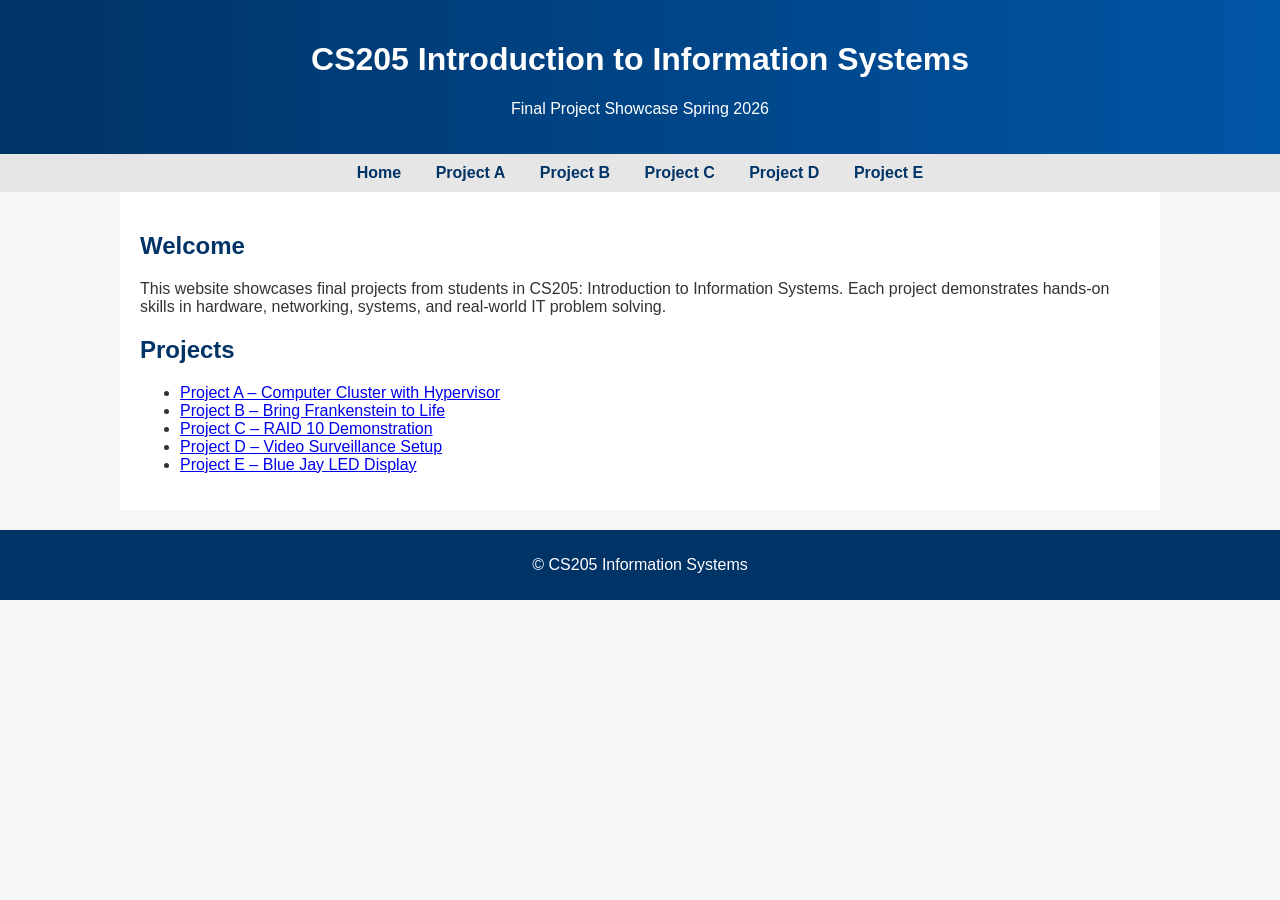
==== site/index.html @ f63cc869 "Created base site style and project pages" ====
<!DOCTYPE html>
<html>
<head>
    <title>CS205 Final Projects</title>
    <link rel="stylesheet" href="css/styles.css">
</head>

<body>

<header>
    <h1 class="heading">CS205 Introduction to Information Systems</h1>
    <p>Final Project Showcase Spring 2026</p>
</header>

<nav>
    <a href="index.html">Home</a>
    <a href="project-a.html">Project A</a>
    <a href="project-b.html">Project B</a>
    <a href="project-c.html">Project C</a>
    <a href="project-d.html">Project D</a>
    <a href="project-e.html">Project E</a>
</nav>

<div class="container">
    <h2>Welcome</h2>
    <p>
        This website showcases final projects from students in CS205: Introduction to Information Systems.
        Each project demonstrates hands-on skills in hardware, networking, systems, and real-world IT problem solving.
    </p>

    <h2>Projects</h2>
    <ul>
        <li><a href="project-a.html">Project A – Computer Cluster with Hypervisor</a></li>
        <li><a href="project-b.html">Project B – Bring Frankenstein to Life</a></li>
        <li><a href="project-c.html">Project C – RAID 10 Demonstration</a></li>
        <li><a href="project-d.html">Project D – Video Surveillance Setup</a></li>
        <li><a href="project-e.html">Project E – Blue Jay LED Display</a></li>
    </ul>
</div>

<div class="footer">
    <p>© CS205 Information Systems</p>
</div>

</body>
</html>
---- site/css/styles.css ----
body {
    font-family: Arial, sans-serif;
    margin: 0;
    background-color: #f4f6f8;
    color: #333;
}

header {
    background: linear-gradient(to right, #003366, #0055a5);
    color: white;
    text-align: center;
    padding: 20px;
}

header img {
    max-width: 100%;
    height: auto;
}

nav {
    background-color: #e6e6e6;
    padding: 10px;
    text-align: center;
}

nav a {
    margin: 0 15px;
    text-decoration: none;
    color: #003366;
    font-weight: bold;
}

nav a:hover {
    color: #cc0000;
}

.container {
    padding: 20px;
    max-width: 1000px;
    margin: auto;
    background: white;
}

h1, h2 {
    color: #003366;
}

h1.heading {
    color: white;
    
}

.footer {
    text-align: center;
    padding: 10px;
    background: #003366;
    color: white;
    margin-top: 20px;
}
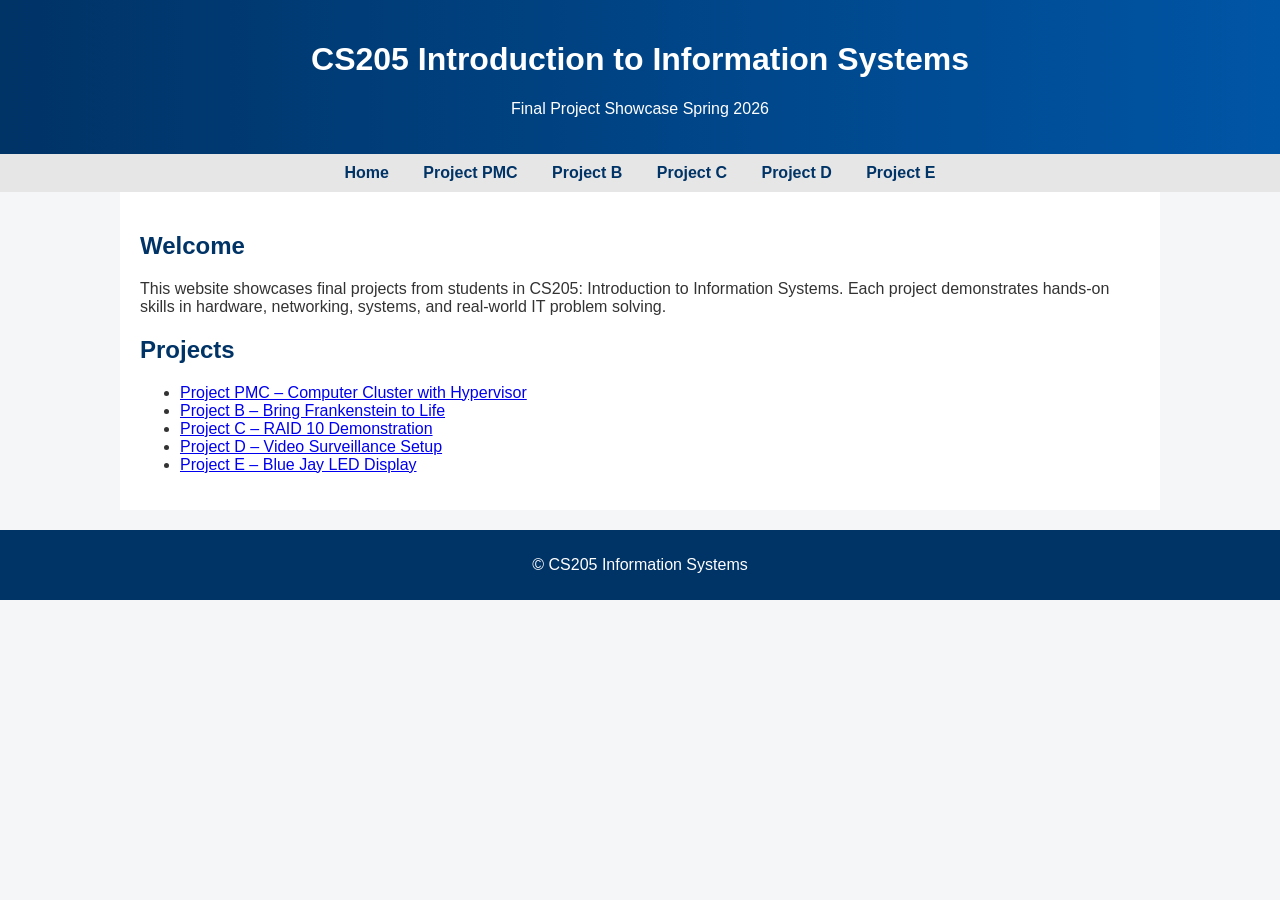
==== commit 8ac9556a: "adding new stuff" ====
--- a/site/index.html
+++ b/site/index.html
@@ -14,7 +14,7 @@
 
 <nav>
     <a href="index.html">Home</a>
-    <a href="project-a.html">Project A</a>
+    <a href="project-PMC.html">Project PMC</a>
     <a href="project-b.html">Project B</a>
     <a href="project-c.html">Project C</a>
     <a href="project-d.html">Project D</a>
@@ -30,7 +30,7 @@
 
     <h2>Projects</h2>
     <ul>
-        <li><a href="project-a.html">Project A – Computer Cluster with Hypervisor</a></li>
+        <li><a href="project-PMC.html">Project PMC – Computer Cluster with Hypervisor</a></li>
         <li><a href="project-b.html">Project B – Bring Frankenstein to Life</a></li>
         <li><a href="project-c.html">Project C – RAID 10 Demonstration</a></li>
         <li><a href="project-d.html">Project D – Video Surveillance Setup</a></li>
@@ -43,4 +43,4 @@
 </div>
 
 </body>
-</html>+</html>
